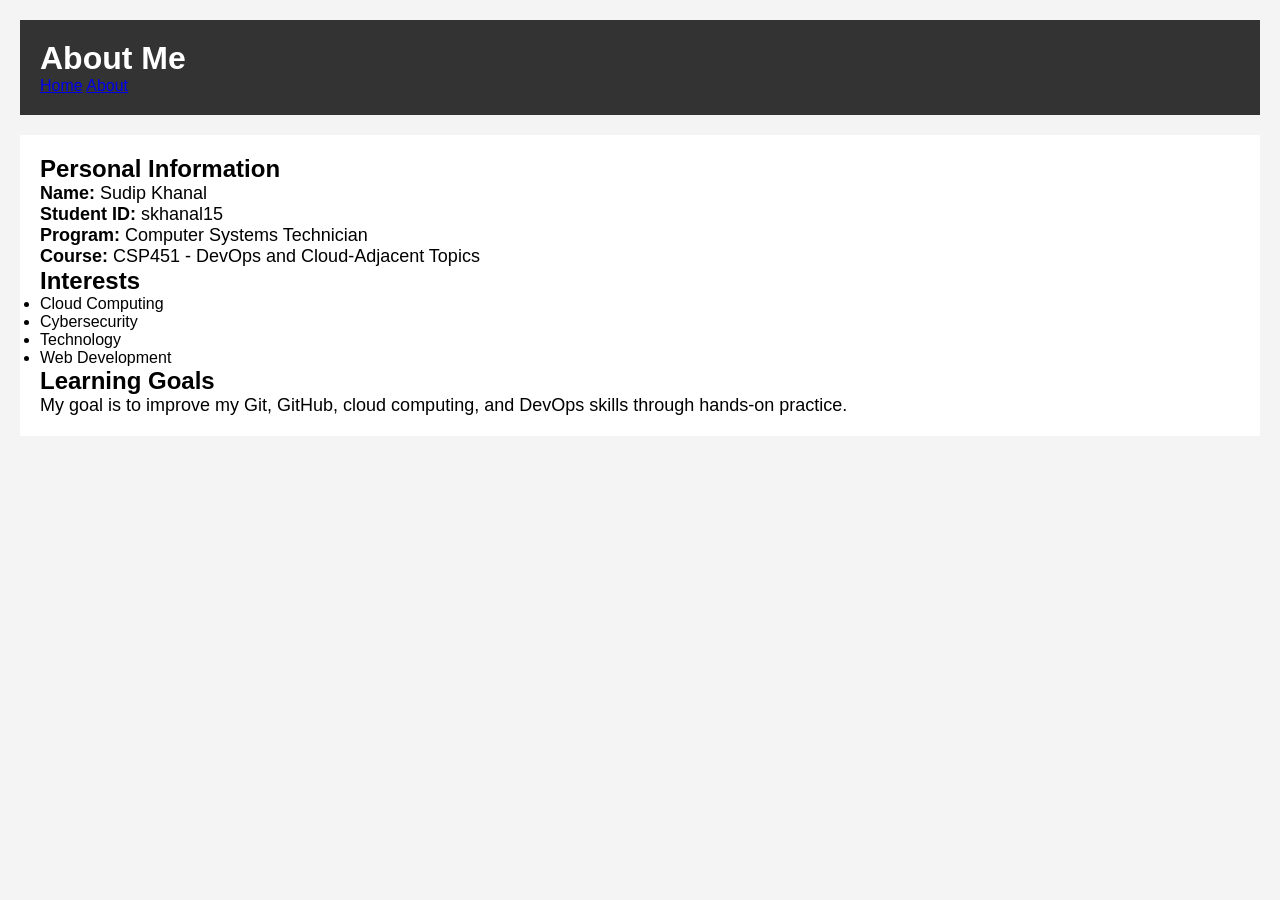
==== about.html @ afaa8d1e "feat: create about page HTML structure" ====
<!DOCTYPE html>
<html lang="en">
<head>
<meta charset="UTF-8">
<meta name="viewport" content="width=device-width, initial-scale=1.0">
<title>About Me</title>
<link rel="stylesheet" href="style.css">
</head>

<body>

<header>
<h1>About Me</h1>

<nav>
<a href="index.html">Home</a>
<a href="about.html">About</a>
</nav>
</header>

<main>

<section>
<h2>Personal Information</h2>

<p><strong>Name:</strong> Sudip Khanal</p>
<p><strong>Student ID:</strong> skhanal15</p>
<p><strong>Program:</strong> Computer Systems Technician</p>
<p><strong>Course:</strong> CSP451 - DevOps and Cloud-Adjacent Topics</p>

</section>

<section>

<h2>Interests</h2>

<ul>
<li>Cloud Computing</li>
<li>Cybersecurity</li>
<li>Technology</li>
<li>Web Development</li>

</ul>

</section>

<section>

<h2>Learning Goals</h2>

<p>
My goal is to improve my Git, GitHub, cloud computing,
and DevOps skills through hands-on practice.
</p>

</section>

</main>

</body>
</html>
---- style.css ----
* {
    margin: 0;
    padding: 0;
    box-sizing: border-box;
}

body {
    font-family: Arial, sans-serif;
    background-color: #f4f4f4;
    padding: 20px;
}

header {
    background-color: #333;
    color: white;
    padding: 20px;
    margin-bottom: 20px;
}

main {
    background-color: white;
    padding: 20px;
}

p {
    font-size: 18px;
}
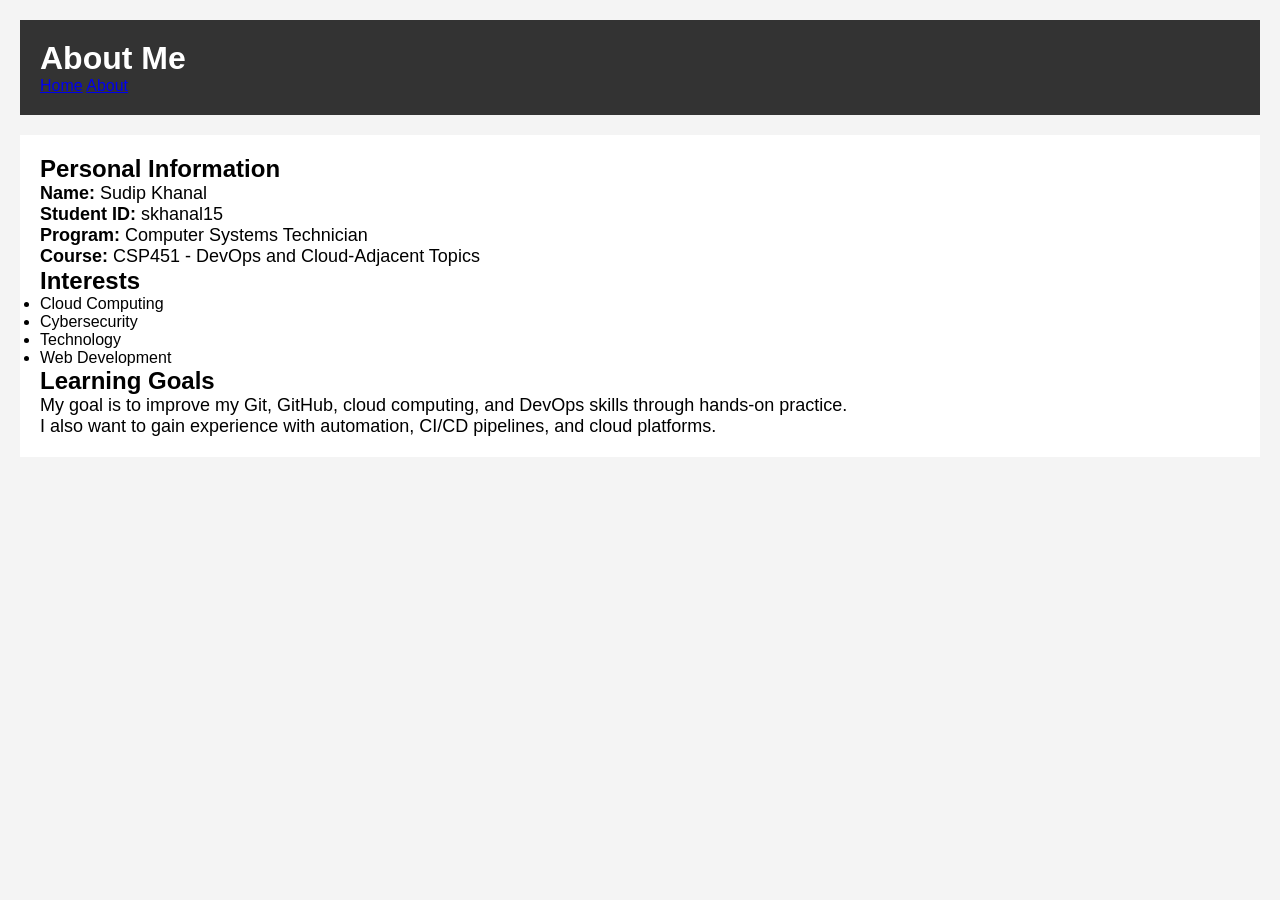
==== commit 9322632d: "feat: add personal information section to about page" ====
--- a/about.html
+++ b/about.html
@@ -52,7 +52,7 @@
 My goal is to improve my Git, GitHub, cloud computing,
 and DevOps skills through hands-on practice.
 </p>
-
+<p>I also want to gain experience with automation, CI/CD pipelines, and cloud platforms.</p>
 </section>
 
 </main>
